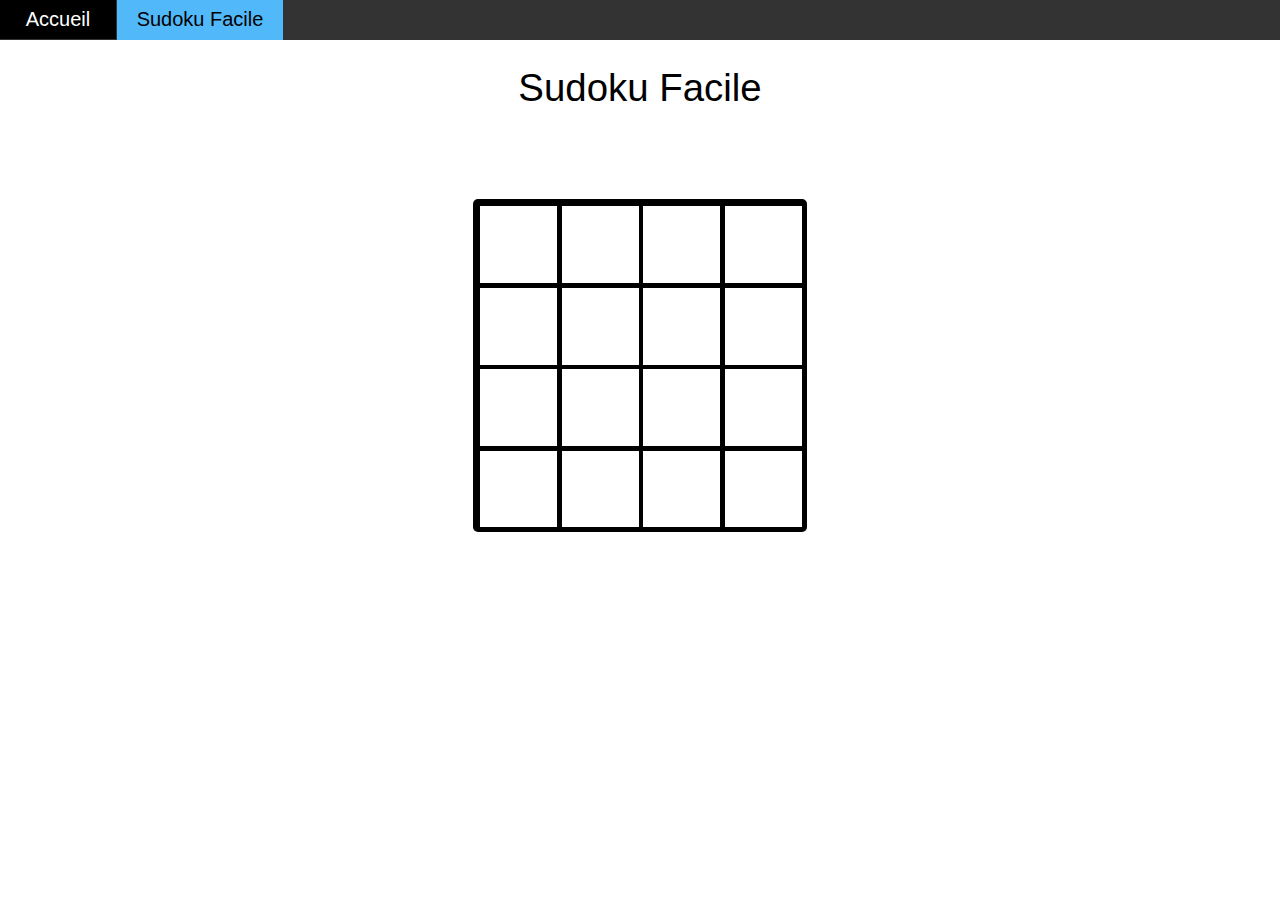
==== 4x4/index.html @ e189582d "j'ai fait une barre de navigation simple" ====
<!DOCTYPE html>
<html lang='en'>

<head>
    <meta charset="UTF-8">
    <meta name="viewport" content="width=device-width, initial-scale=1.0">
    <meta http-equiv="X-UA-Compatible" content="ie=edge">
    <link rel="stylesheet" href="style.css">
    <script src="" defer></script>
    <title>Sudoku</title>
    <ul>
        <a class = 'home' href = '../index.html'><li class = 'accueil'>Accueil</li></a>
        <a class = 'current' href = "/4x4/index.html"><li class = 'current'>Sudoku Facile</li></a>

    </ul>
    <div class = 'title'>Sudoku Facile</div>
</head>

<body>
    
    <div class = 'grid-container' id = 'grid-container'>
        <div class = 'grid-1' id = 'grid-1'>
            <div class = 'cell' id = 'cell-0' data-cell></div>
            <div class = 'cell' id = 'cell-1' data-cell></div>
            <div class = 'cell' id = 'cell-2' data-cell></div>
            <div class = 'cell' id = 'cell-3' data-cell></div>
        </div>
        <div class = 'grid-2' id = 'grid-2'>
            <div class = 'cell' id = 'cell-4' data-cell></div>
            <div class = 'cell' id = 'cell-5' data-cell></div>
            <div class = 'cell' id = 'cell-6' data-cell></div>
            <div class = 'cell' id = 'cell-7' data-cell></div>
        </div>
        <div class = 'grid-3' id = 'grid-3'>
            <div class = 'cell' id = 'cell-8' data-cell></div>
            <div class = 'cell' id = 'cell-9' data-cell></div>
            <div class = 'cell' id = 'cell-10' data-cell></div>
            <div class = 'cell' id = 'cell-11' data-cell></div>
        </div>
        <div class = 'grid-4' id = 'grid-4'>
            <div class = 'cell' id = 'cell-12' data-cell></div>
            <div class = 'cell' id = 'cell-13' data-cell></div>
            <div class = 'cell' id = 'cell-14' data-cell></div>
            <div class = 'cell' id = 'cell-15' data-cell></div>
        </div>   
    </div>
</body>

</html>
---- 4x4/style.css ----
ul{
    display: grid;
    grid-template-columns: 112px 150px;
    
    background-color: rgb(51, 51, 51);
    list-style-type: none;
    grid-gap: 5px;
    margin-top: 0px;
    padding: 0px;
    height: 40px;
}


li{
    
    margin-top: 0;
    margin-bottom: 0;
    width: 150px;
    text-align: center;
    padding: 8px;
    font-family: arial;
    font-size: 20px;
    display: inline-block;
}

li:hover{
    cursor: pointer;
    background-color: black;
    transition: 0.5s;
}

a:visited{
    text-decoration: none;
    color: white;
}
a:link{
    text-decoration: none;
    color: white;
}

* {
    margin: 0;
    padding: 0;
}

.current{
    background-color: rgb(81, 185, 250);
    width: 150px;
    margin: 0;
    color: black;
    height: 24px;
}

a.home{
    color: white;
}

.accueil{
    width: 100px;
}

.current:hover{
    cursor: pointer;
    background-color: rgb(70, 163, 221);
    transition: 0.5s;
}



.title{
    text-align: center;
    margin: 2vw;
    font-size: 3vw;
    font-family: arial;
}


.grid-container{
    display: grid;
    grid-template-columns: auto auto;
    grid-gap: 0px;
    background-color: black;
    padding: 5px;
    width: 25.25vw;
    height: 25.25vw;
    border-radius: 5px;
    justify-items: center;
    align-items: center;
    margin: auto;
    margin-top: 7vw;
}

.grid-1{
    display: grid;
    grid-template-columns: auto auto;
    grid-gap: 5px;
    padding: 2px;
}

.grid-2{
    display: grid;
    grid-template-columns: auto auto;
    grid-gap: 5px;
    padding: 2px;
}

.grid-3{
    display: grid;
    grid-template-columns: auto auto;
    grid-gap: 5px;
    padding: 2px;
}

.grid-4{
    display: grid;
    grid-template-columns: auto auto;
    grid-gap: 5px;
    padding: 2px;
}

.grid-1 > div{
    width: 6vw;
    height: 6vw;
    background-color: white;
    
}

.grid-2 > div{
    width: 6vw;
    height: 6vw;
    background-color: white;
    
}

.grid-3 > div{
    width: 6vw;
    height: 6vw;
    background-color: white;
    
}

.grid-4 > div{
    width: 6vw;
    height: 6vw;
    background-color: white;
    
}

.cell:hover{
    background-color: rgb(216, 214, 214);
    cursor: pointer;
    transition: .5s;
}

.cell-show:hover{
    cursor: default;
    user-select: none;
}
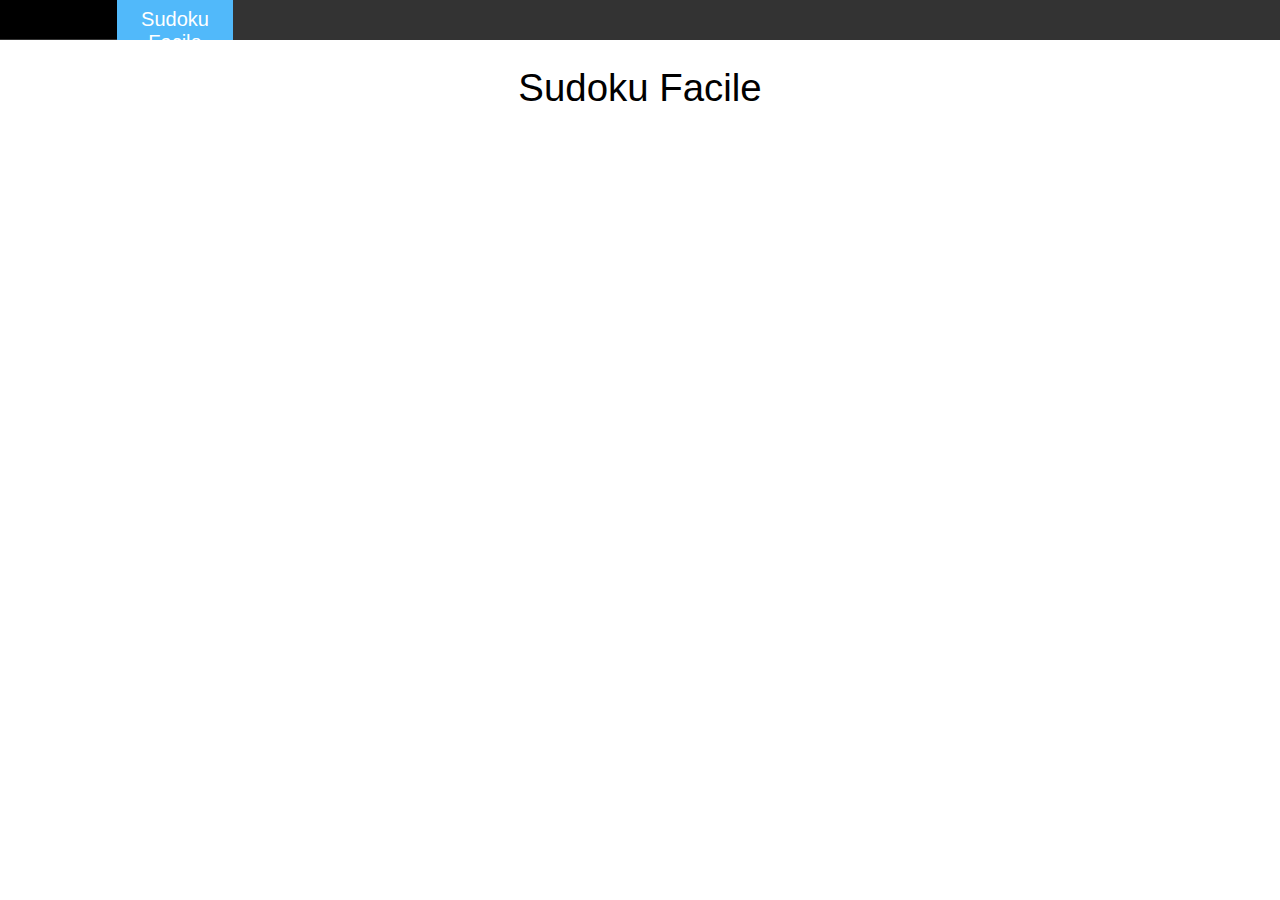
==== commit 4fa1d5ab: "erreur de stylesheet" ====
--- a/4x4/index.html
+++ b/4x4/index.html
@@ -5,7 +5,7 @@
     <meta charset="UTF-8">
     <meta name="viewport" content="width=device-width, initial-scale=1.0">
     <meta http-equiv="X-UA-Compatible" content="ie=edge">
-    <link rel="stylesheet" href="style.css">
+    <link rel="stylesheet" href="/style.css">
     <script src="" defer></script>
     <title>Sudoku</title>
     <ul>
--- a/style.css
+++ b/style.css
@@ -0,0 +1,69 @@
+ul{
+    display: grid;
+    grid-template-columns: 112px 150px;
+    
+    background-color: rgb(51, 51, 51);
+    list-style-type: none;
+    grid-gap: 5px;
+    margin-top: 0px;
+    padding: 0px;
+    height: 40px;
+}
+
+
+li{
+    
+    margin-top: 0;
+    margin-bottom: 0;
+    width: 150px;
+    text-align: center;
+    padding: 8px;
+    font-family: arial;
+    font-size: 20px;
+    display: inline-block;
+}
+
+li:hover{
+    cursor: pointer;
+    background-color: black;
+    transition: 0.5s;
+}
+
+a:visited{
+    text-decoration: none;
+    color: white;
+}
+a:link{
+    text-decoration: none;
+    color: white;
+}
+
+* {
+    margin: 0;
+    padding: 0;
+}
+
+.current{
+    background-color: rgb(81, 185, 250);
+    width: 100px;
+    margin: 0;
+    height: 24px;
+}
+
+a.home{
+    color: black;
+}
+
+.current:hover{
+    cursor: pointer;
+    background-color: rgb(70, 163, 221);
+    transition: 0.5s;
+}
+
+.title{
+    font-size: 3vw;
+    font-family: arial;
+    text-align: center;
+    margin-top: 2vw;
+}
+
